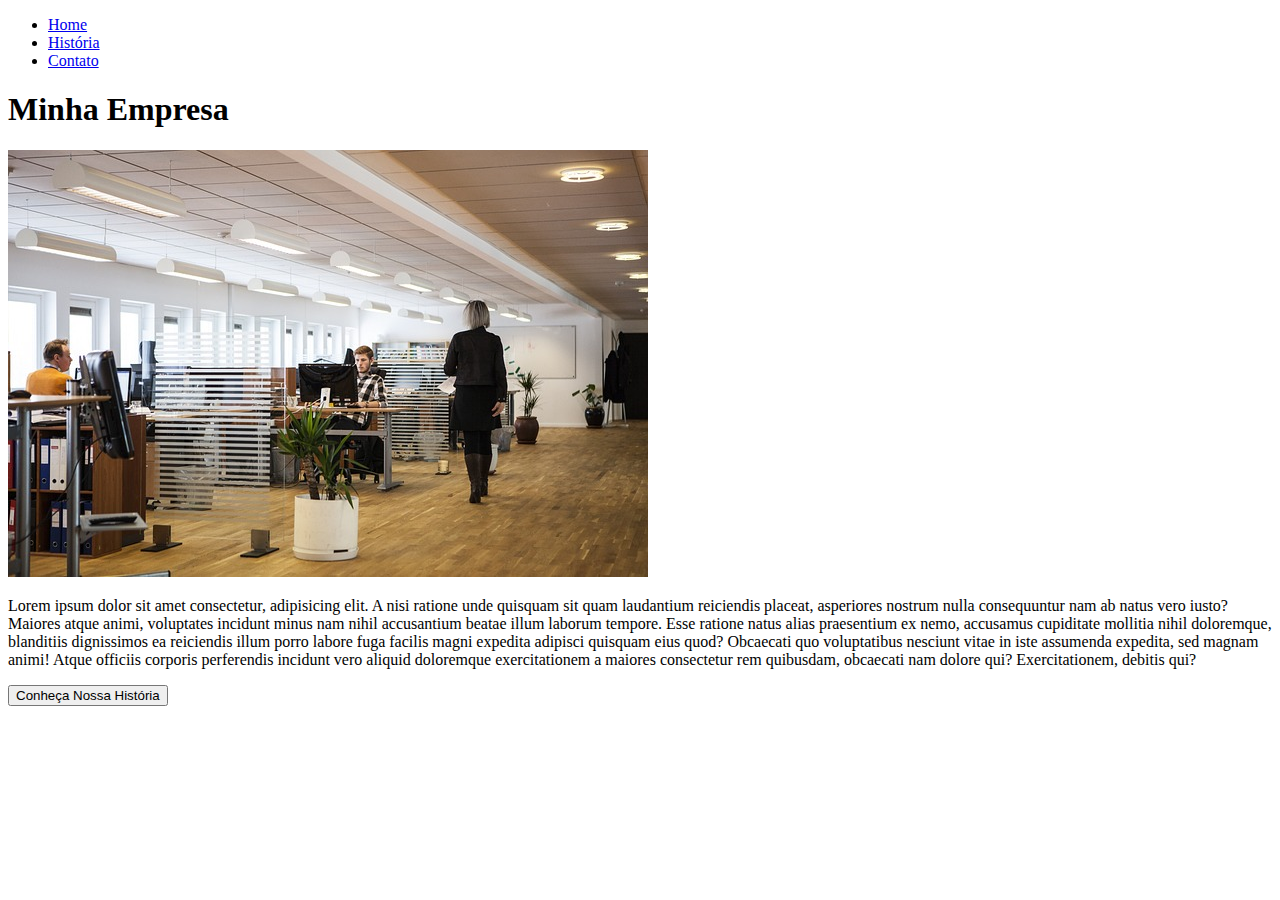
==== index.html @ 35b01247 "HTML HOME 50%" ====
<!DOCTYPE html>
<html lang="pt-br">
<head>
    <meta charset="UTF-8">
    <meta name="viewport" content="width=device-width, initial-scale=1.0">
    <!-- Tag para descrever o nome do desenvolvedor -->
    <meta name="author" content="Jefferon Damasceno">
    <!-- Tag Link na barra do navegador -->
    <link rel="shortcut icon" href="./assets/icon.png" type="image/x-icon">
    <title>Minha Empresa</title>
</head>
<body>
    <ul>
        <li><a href="./index.html">Home</a></li>
        <li>
            <a href="pages/historia.html">História</a>
        </li>
        <li><a href="pages/contato.html">Contato<a>
        </li>
    </ul>
    <h1>Minha Empresa</h1>
<!-- TAG IMG PARA ADICIONAR IMAGEM -->
    <img src="./assets/img/empresa.jpg" alt="CLT">
    <P>Lorem ipsum dolor sit amet consectetur, adipisicing elit. A nisi ratione unde quisquam sit quam laudantium reiciendis placeat, asperiores nostrum nulla consequuntur nam ab natus vero iusto? Maiores atque animi, voluptates incidunt minus nam nihil accusantium beatae illum laborum tempore. Esse ratione natus alias praesentium ex nemo, accusamus cupiditate mollitia nihil doloremque, blanditiis dignissimos ea reiciendis illum porro labore fuga facilis magni expedita adipisci quisquam eius quod? Obcaecati quo voluptatibus nesciunt vitae in iste assumenda expedita, sed magnam animi! Atque officiis corporis perferendis incidunt vero aliquid doloremque exercitationem a maiores consectetur rem quibusdam, obcaecati nam dolore qui? Exercitationem, debitis qui?<P>
        <!-- TAG BUTTON PARA CRIAR BOTÃO -->
        <P><BUtton>Conheça Nossa História</BUtton></P>
</body>
</html>
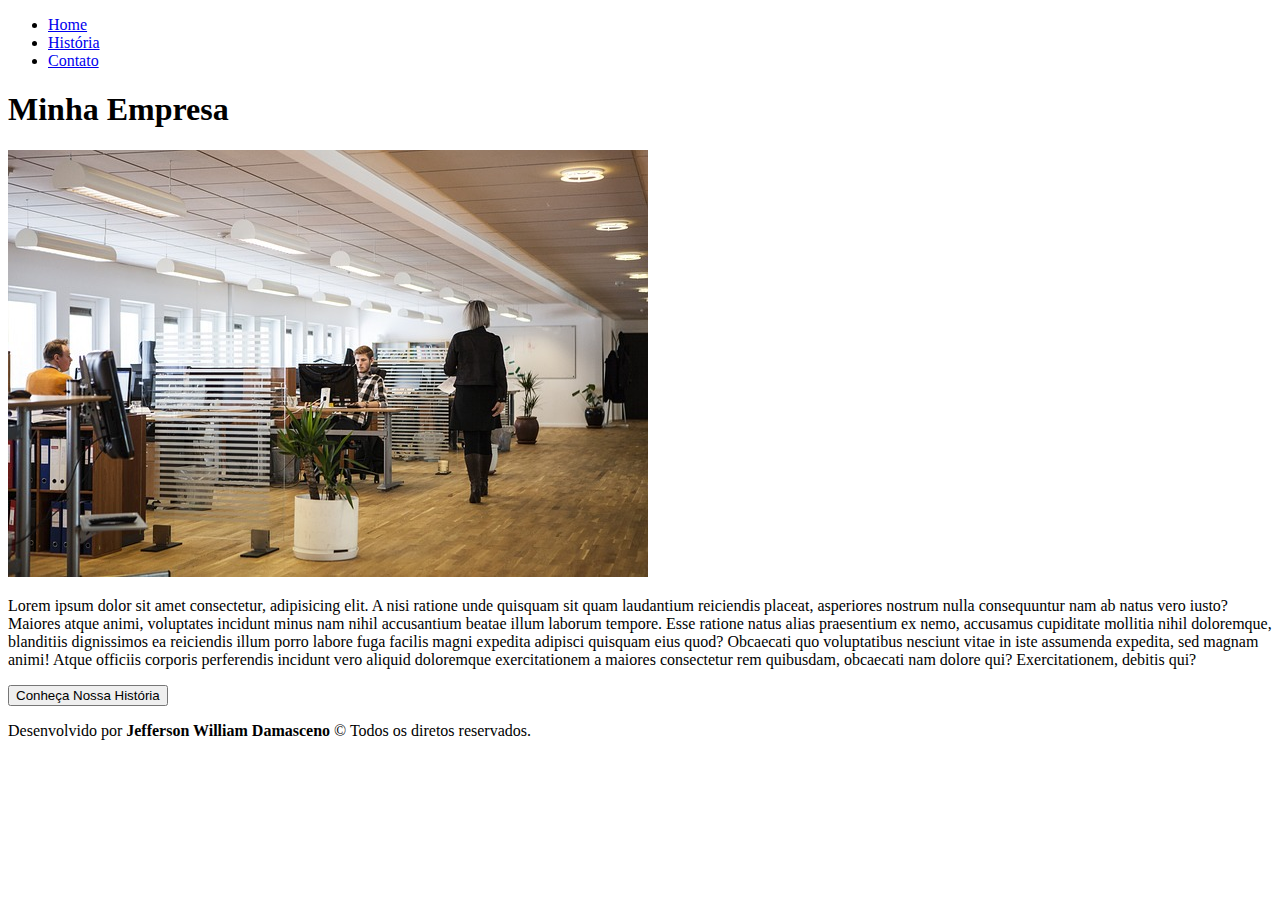
==== commit 9ed6b01d: "HTML FINALIZADO" ====
--- a/index.html
+++ b/index.html
@@ -24,5 +24,7 @@
     <P>Lorem ipsum dolor sit amet consectetur, adipisicing elit. A nisi ratione unde quisquam sit quam laudantium reiciendis placeat, asperiores nostrum nulla consequuntur nam ab natus vero iusto? Maiores atque animi, voluptates incidunt minus nam nihil accusantium beatae illum laborum tempore. Esse ratione natus alias praesentium ex nemo, accusamus cupiditate mollitia nihil doloremque, blanditiis dignissimos ea reiciendis illum porro labore fuga facilis magni expedita adipisci quisquam eius quod? Obcaecati quo voluptatibus nesciunt vitae in iste assumenda expedita, sed magnam animi! Atque officiis corporis perferendis incidunt vero aliquid doloremque exercitationem a maiores consectetur rem quibusdam, obcaecati nam dolore qui? Exercitationem, debitis qui?<P>
         <!-- TAG BUTTON PARA CRIAR BOTÃO -->
         <P><BUtton>Conheça Nossa História</BUtton></P>
-</body>
+        <!-- Autenticação e diretos reservados -->
+<p>Desenvolvido por  <strong>Jefferson William Damasceno</strong> &copy; Todos os diretos reservados.</p>
+    </body>
 </html>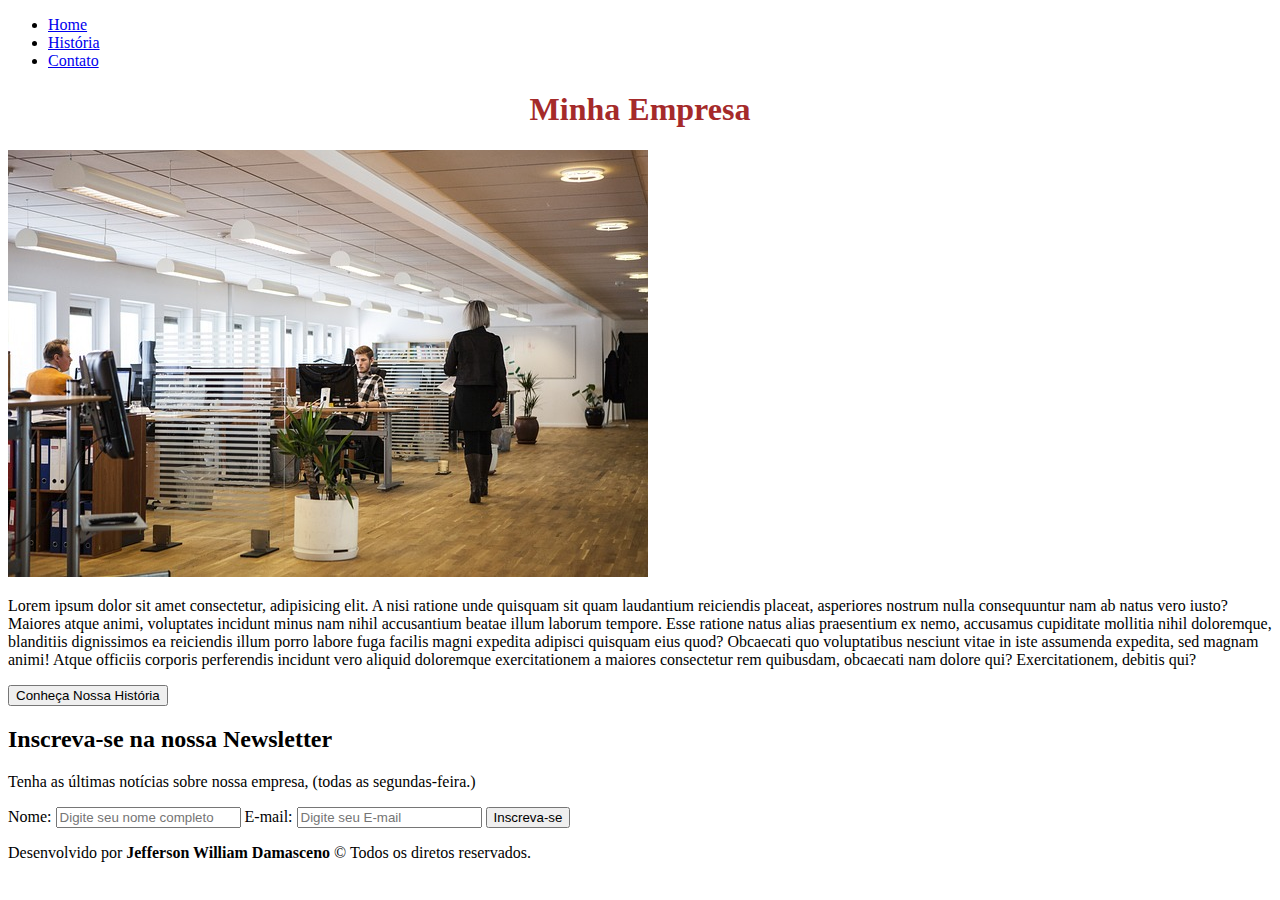
==== commit 51f7773b: "Funcionalidade: Newsletter" ====
--- a/index.html
+++ b/index.html
@@ -18,12 +18,25 @@
         <li><a href="pages/contato.html">Contato<a>
         </li>
     </ul>
-    <h1>Minha Empresa</h1>
+    <h1 style="color: brown;text-align: center;">Minha Empresa</h1>
 <!-- TAG IMG PARA ADICIONAR IMAGEM -->
     <img src="./assets/img/empresa.jpg" alt="CLT">
     <P>Lorem ipsum dolor sit amet consectetur, adipisicing elit. A nisi ratione unde quisquam sit quam laudantium reiciendis placeat, asperiores nostrum nulla consequuntur nam ab natus vero iusto? Maiores atque animi, voluptates incidunt minus nam nihil accusantium beatae illum laborum tempore. Esse ratione natus alias praesentium ex nemo, accusamus cupiditate mollitia nihil doloremque, blanditiis dignissimos ea reiciendis illum porro labore fuga facilis magni expedita adipisci quisquam eius quod? Obcaecati quo voluptatibus nesciunt vitae in iste assumenda expedita, sed magnam animi! Atque officiis corporis perferendis incidunt vero aliquid doloremque exercitationem a maiores consectetur rem quibusdam, obcaecati nam dolore qui? Exercitationem, debitis qui?<P>
         <!-- TAG BUTTON PARA CRIAR BOTÃO -->
         <P><BUtton>Conheça Nossa História</BUtton></P>
+
+        <h2>Inscreva-se na nossa Newsletter</h2>
+        <p>Tenha as últimas notícias sobre nossa empresa, (todas as segundas-feira.)</p>
+        <Form>
+    <!--Fazer etiqueta-->
+            <label for="nome">Nome:</label>
+            <input type="text" id="nome" placeholder="Digite seu nome completo" required>
+
+            <label for="email">E-mail:</label>
+            <input type="email" id="email" placeholder="Digite seu E-mail" required>
+
+            <input type="submit" value="Inscreva-se" required>
+        </Form>
         <!-- Autenticação e diretos reservados -->
 <p>Desenvolvido por  <strong>Jefferson William Damasceno</strong> &copy; Todos os diretos reservados.</p>
     </body>
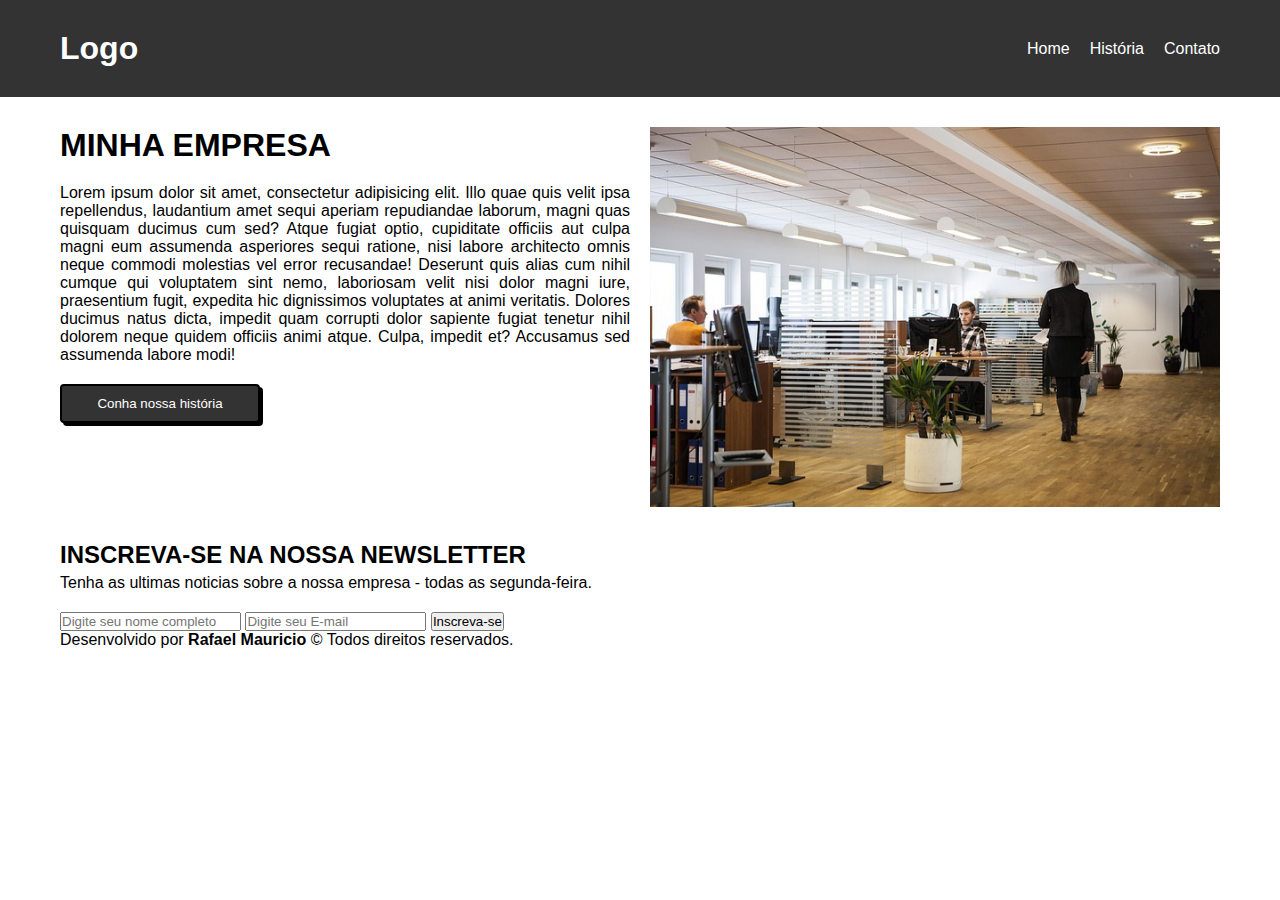
==== commit b89e0df8: "HTML E CSS AULA 10/09/2024" ====
--- a/index.html
+++ b/index.html
@@ -4,40 +4,58 @@
     <meta charset="UTF-8">
     <meta name="viewport" content="width=device-width, initial-scale=1.0">
     <!-- Tag para descrever o nome do desenvolvedor -->
-    <meta name="author" content="Jefferon Damasceno">
-    <!-- Tag Link na barra do navegador -->
+    <meta name="author" content="Rafael Mauricio">
+    <!-- Tag link para adicionar icon na barra do navegador -->
     <link rel="shortcut icon" href="./assets/icon.png" type="image/x-icon">
+    <link rel="stylesheet" href="./assets/css/style.css">
+    <link rel="stylesheet" href="./assets/css/home.css">
     <title>Minha Empresa</title>
 </head>
 <body>
-    <ul>
-        <li><a href="./index.html">Home</a></li>
-        <li>
-            <a href="pages/historia.html">História</a>
-        </li>
-        <li><a href="pages/contato.html">Contato<a>
-        </li>
-    </ul>
-    <h1 style="color: brown;text-align: center;">Minha Empresa</h1>
-<!-- TAG IMG PARA ADICIONAR IMAGEM -->
-    <img src="./assets/img/empresa.jpg" alt="CLT">
-    <P>Lorem ipsum dolor sit amet consectetur, adipisicing elit. A nisi ratione unde quisquam sit quam laudantium reiciendis placeat, asperiores nostrum nulla consequuntur nam ab natus vero iusto? Maiores atque animi, voluptates incidunt minus nam nihil accusantium beatae illum laborum tempore. Esse ratione natus alias praesentium ex nemo, accusamus cupiditate mollitia nihil doloremque, blanditiis dignissimos ea reiciendis illum porro labore fuga facilis magni expedita adipisci quisquam eius quod? Obcaecati quo voluptatibus nesciunt vitae in iste assumenda expedita, sed magnam animi! Atque officiis corporis perferendis incidunt vero aliquid doloremque exercitationem a maiores consectetur rem quibusdam, obcaecati nam dolore qui? Exercitationem, debitis qui?<P>
-        <!-- TAG BUTTON PARA CRIAR BOTÃO -->
-        <P><BUtton>Conheça Nossa História</BUtton></P>
+    <div class="cabecalho">
+        <h1>Logo</h1>
+        <ul>
+            <li>
+                <a href="./index.html">Home</a>
+            </li>
+            <li>
+                <a href="./pages/historia.html">História</a>
+            </li>
+            <li>
+                <a href="./pages/contato.html">Contato</a>
+            </li>
+        </ul>
+    </div>
+    <div class="main">
+    <div class="pai-dos-lados">
+        <div class="lado-esquerdo">
+            <h1>Minha Empresa</h1>
+            <!-- tag img para adicionar uma imagem -->
+            <p>Lorem ipsum dolor sit amet, consectetur adipisicing elit. Illo quae quis velit ipsa repellendus, laudantium amet sequi aperiam repudiandae laborum, magni quas quisquam ducimus cum sed? Atque fugiat optio, cupiditate officiis aut culpa magni eum assumenda asperiores sequi ratione, nisi labore architecto omnis neque commodi molestias vel error recusandae! Deserunt quis alias cum nihil cumque qui voluptatem sint nemo, laboriosam velit nisi dolor magni iure, praesentium fugit, expedita hic dignissimos voluptates at animi veritatis. Dolores ducimus natus dicta, impedit quam corrupti dolor sapiente fugiat tenetur nihil dolorem neque quidem officiis animi atque. Culpa, impedit et? Accusamus sed assumenda labore modi!</p>
+            <!-- Tag button para criar um botão -->
+            <button>Conha nossa história</button>
+          </div>
+          <div class="lado-direito">
+              <img src="./assets/img/empresa.jpg" alt="CLT no escritório">
+          </div>
+    </div>
 
-        <h2>Inscreva-se na nossa Newsletter</h2>
-        <p>Tenha as últimas notícias sobre nossa empresa, (todas as segundas-feira.)</p>
-        <Form>
-    <!--Fazer etiqueta-->
-            <label for="nome">Nome:</label>
-            <input type="text" id="nome" placeholder="Digite seu nome completo" required>
+    <div class="newsletter">
+        
+        <div class=" newsletter-filho1">
+            <h2>Inscreva-se na nossa Newsletter</h2>
+            <p>Tenha as ultimas noticias sobre a nossa empresa - todas as segunda-feira.</p>
+        </div>
 
-            <label for="email">E-mail:</label>
-            <input type="email" id="email" placeholder="Digite seu E-mail" required>
+            <form>
+                <input type="text" placeholder="Digite seu nome completo" required>
+                <input type="email" placeholder="Digite seu E-mail" required>
+                <input type="submit" value="Inscreva-se">
+            </form>
+    
+    </div> 
 
-            <input type="submit" value="Inscreva-se" required>
-        </Form>
-        <!-- Autenticação e diretos reservados -->
-<p>Desenvolvido por  <strong>Jefferson William Damasceno</strong> &copy; Todos os diretos reservados.</p>
-    </body>
+        <p>Desenvolvido por <strong>Rafael Mauricio</strong> &copy; Todos direitos reservados.</p>
+    </div>
+</body>
 </html>--- a/assets/css/style.css
+++ b/assets/css/style.css
@@ -0,0 +1,34 @@
+* {
+    margin: 0;
+    padding: 0;
+    box-sizing: border-box;
+    font-family: Verdana, Geneva, Tahoma, sans-serif;
+    list-style: none;
+    text-decoration: none;
+}
+
+.cabecalho {
+    display: flex;
+    justify-content: space-between;
+    align-items: center;
+    background-color: #333;
+    color: #fff;
+    padding: 30px 60px;
+}
+
+.cabecalho ul {
+    display: flex;
+    gap: 20px;
+}
+
+.cabecalho ul li a {
+    color: #fff;
+}
+
+.main {
+    padding: 30px 60px;
+}
+
+.pai-dos-lados {
+    display: flex;
+}--- a/assets/css/home.css
+++ b/assets/css/home.css
@@ -0,0 +1,56 @@
+.pai-dos-lados {
+    display: flex;
+    gap: 20px;
+    padding-bottom: 30px;
+}
+
+.pai-dos-lados div {
+    width: 50%;
+}
+
+.pai-dos-lados .lado-direito img {
+    width: 100%;
+}
+
+.pai-dos-lados .lado-esquerdo p {
+    text-align: justify;
+}
+
+.pai-dos-lados .lado-esquerdo {
+    display: flex;
+    flex-direction: column;
+    gap: 20px;
+}
+
+.pai-dos-lados .lado-esquerdo button {
+    width: 200px;
+    border: 2px black solid;
+    border-radius: 4px;
+    padding: 10px 20px;
+    background-color: #333;
+    color: #fff;
+    box-shadow: black 3px 3px 0px;
+    cursor: pointer;   
+}
+
+.pai-dos-lados .lado-esquerdo button:hover {
+ background-color: #444;
+}
+
+.pai-dos-lados .lado-esquerdo h1, .newsletter h2 {
+    text-transform: uppercase;
+}
+
+.newsletter {
+    display:flex;
+    flex-direction: column;
+    gap: 20px;
+}
+
+.newsletter-filho1 {
+    display: flex;
+    flex-direction: column;
+    gap: 5px;
+
+
+}